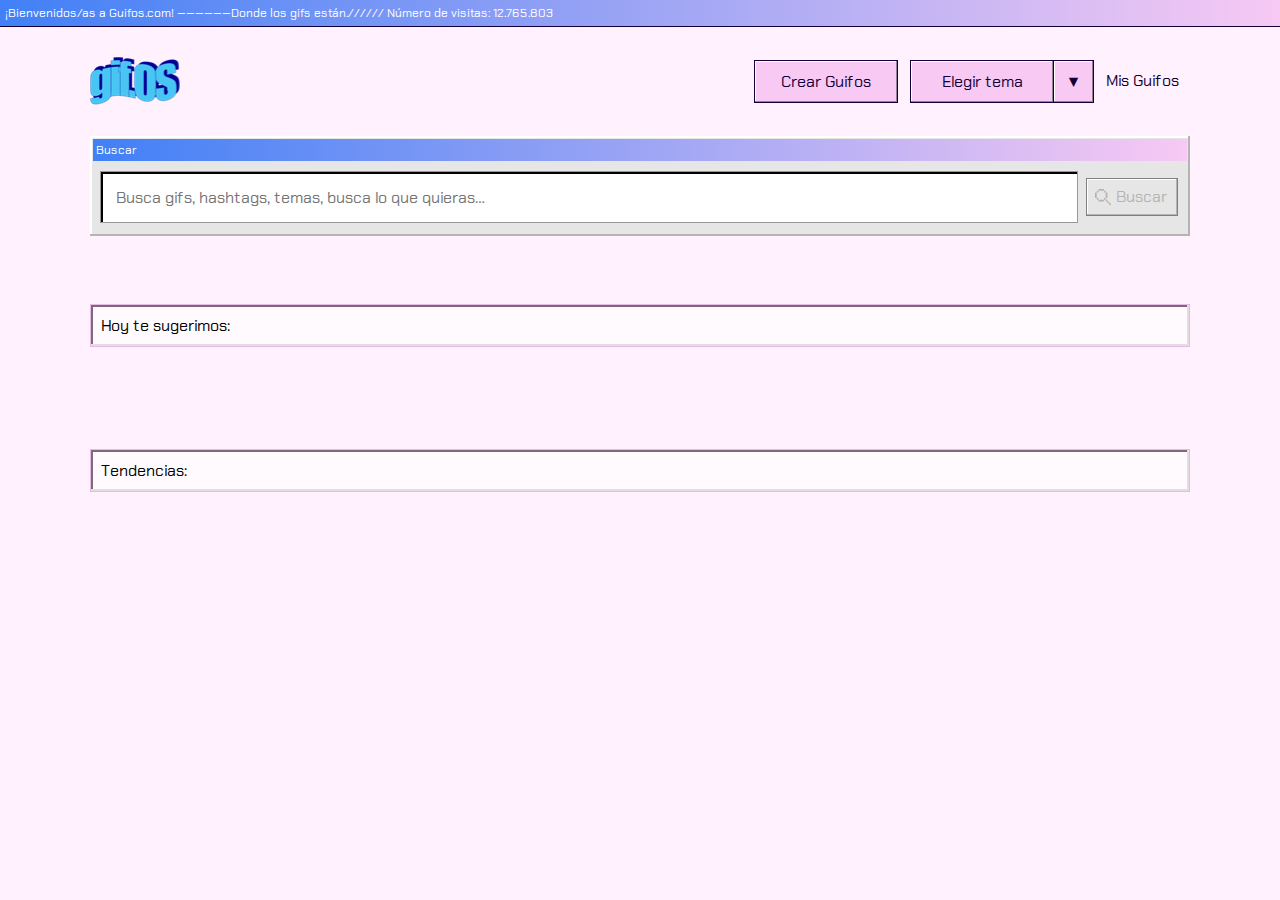
==== index.html @ 35133252 "home terminado" ====
<!DOCTYPE html>
<html lang="es">

<head>
    <meta charset="UTF-8">
    <meta name="viewport" content="width=device-width, initial-scale=1.0">
    <title>Proyecto GIFos</title>
    <link rel="stylesheet" href="css/theme-light.css" id="estilos">
    <link href="https://fonts.googleapis.com/css?family=Chakra+Petch&display=swap" rel="stylesheet">
</head>

<body>

    <div class="borde-general borde-ventana">
        <label>¡Bienvenidos/as a Guifos.com! ——————Donde los gifs están.////// Número de visitas:
            12.765.803</label>
    </div>
    <header>
        <img src="img/gifOF_logo.png" alt="logo gifos" id="logo">
        <nav>
            <button class="btn">Crear Guifos</button>
            <div>
                <button class="btn" id="btn-elegir-tema">Elegir tema</button>
                <button class="btn flecha" id="btn-elegir-tema2">▼</button>
                <div class="opciones caja" id="opciones-tema">
                    <button class="btn-caja" id="op-light"><span>S</span>ailor Day</button>
                    <button class="btn-caja" id="op-dark"><span>S</span>ailor Night</button>
                </div>
            </div>
            <a href="/"><span>M</span>is Guifos</a>
        </nav>
    </header>
    <section class="buscar" id="buscar-container">
        <div class="borde-ventana"><label>Buscar</label></div>
        <div class="busqueda">
            <input type="text" id="texto-buscar" placeholder="Busca gifs, hashtags, temas, busca lo que quieras…">
            <button class="button-input" id="btn-buscar"><img src="img/lupa_inactive.svg"
                    alt="icon-buscar">Buscar</button>
        </div>
        <div class="caja-sugeridos" id="caja-sugeridos"></div>
    </section>
    <section class="contenido">
        <div class="titulo">
            Hoy te sugerimos:
        </div>
        <div class="container-sugerencia-giph" id="container-sugerencia-giph"></div>
    </section>
    <section class="tendencias">
        <div class="titulo">
            Tendencias:
        </div>
        <div class="container-tendencias-giph" id="container-tendencias-giph"></div>
    </section>

    <script src="js/script-dom.js"></script>
</body>

</html>
---- css/theme-light.css ----
* {
  margin: 0;
  padding: 0;
  border: 0;
  -webkit-box-sizing: border-box;
          box-sizing: border-box;
  font-family: "Chakra Petch";
}

body {
  display: -ms-grid;
  display: grid;
  -ms-grid-columns: 7% (1fr)[4] 7%;
      grid-template-columns: 7% repeat(4, 1fr) 7%;
  -ms-grid-rows: auto 110px 100px 110px auto auto 100px;
      grid-template-rows: auto 110px 100px 110px auto auto 100px;
  background-color: #fff1fd;
}

.borde-general {
  -ms-grid-row: 1;
  -ms-grid-row-span: 1;
  -ms-grid-column: 1;
  -ms-grid-column-span: 6;
  grid-area: 1 / 1 / 2 / 7;
  display: -webkit-box;
  display: -ms-flexbox;
  display: flex;
  -webkit-box-align: center;
      -ms-flex-align: center;
          align-items: center;
  padding: 5px;
  -webkit-box-shadow: 0 1px 0 0 #110038;
          box-shadow: 0 1px 0 0 #110038;
}

.borde-ventana {
  background: -webkit-gradient(linear, right top, left top, from(#f7c9f3), to(#4180f6));
  background: linear-gradient(to left, #f7c9f3, #4180f6);
}

.borde-ventana label {
  font-size: 12px;
  color: #fff;
}

header {
  -ms-grid-row: 2;
  -ms-grid-row-span: 1;
  -ms-grid-column: 2;
  -ms-grid-column-span: 4;
  grid-area: 2 / 2 / 3 / 6;
  display: -webkit-box;
  display: -ms-flexbox;
  display: flex;
  -webkit-box-align: center;
      -ms-flex-align: center;
          align-items: center;
  -webkit-box-pack: justify;
      -ms-flex-pack: justify;
          justify-content: space-between;
}

header nav {
  display: -webkit-box;
  display: -ms-flexbox;
  display: flex;
  -webkit-box-align: center;
      -ms-flex-align: center;
          align-items: center;
  padding-right: 1px;
}

header nav a {
  margin-left: 6px;
  color: #110038;
  letter-spacing: 0;
  line-height: 18px;
  text-decoration: none;
  padding: 10px 10px 10px 0;
}

header nav a:hover {
  border: 1px dotted #110038;
}

header nav a:hover span {
  border-bottom: 1px solid #110038;
}

header nav a:active {
  color: #1100389f;
}

header nav div {
  display: -webkit-box;
  display: -ms-flexbox;
  display: flex;
  position: relative;
}

.btn {
  color: #110038;
  font-size: 16px;
  border: 1px solid #110038;
  background-color: #f7c9f3;
  margin: 0 6px;
  padding: 10px 20px;
  -webkit-box-shadow: inset -1px -1px 0 0 #997d97, inset 1px 1px 0 0 #ffffff;
          box-shadow: inset -1px -1px 0 0 #997d97, inset 1px 1px 0 0 #ffffff;
  width: 144px;
  cursor: pointer;
}

.btn:hover {
  background-color: #e6bbe2;
  border: groove 5px dotted #110038;
}

div .btn:nth-child(1) {
  margin-right: 0;
}

.flecha {
  width: 40px;
  height: 43px;
  padding: 0;
  margin-left: 0;
  border-left: 0;
}

.caja {
  background: #e6e6e6;
  -webkit-box-shadow: inset -2px -2px 0 0 #b4b4b4, inset 2px 2px 0 0 #ffffff;
          box-shadow: inset -2px -2px 0 0 #b4b4b4, inset 2px 2px 0 0 #ffffff;
  padding: 5px;
  display: none;
  -webkit-box-orient: vertical;
  -webkit-box-direction: normal;
      -ms-flex-direction: column;
          flex-direction: column;
  position: absolute;
  top: 43px;
  left: 5px;
  width: 185px;
  z-index: 3;
}

.btn-caja {
  border: 1px solid #cca6c9;
  -webkit-box-shadow: inset -1px -1px 0 0 #e6dce4, inset 1px 1px 0 0 #ffffff;
          box-shadow: inset -1px -1px 0 0 #e6dce4, inset 1px 1px 0 0 #ffffff;
  margin: 3px;
  background-color: #fff4fd;
  height: 36px;
  text-align: left;
  padding-left: 10px;
  font-size: 16px;
  color: #110038;
  letter-spacing: 0;
  line-height: 22px;
  cursor: pointer;
}

.btn-caja:hover {
  background-color: #f0f0f0;
}

.btn-caja:hover span {
  border-bottom: 1px solid #110038;
}

section.buscar {
  -ms-grid-row: 3;
  -ms-grid-row-span: 1;
  -ms-grid-column: 2;
  -ms-grid-column-span: 4;
  grid-area: 3 / 2 / 4 / 6;
  background: #e6e6e6;
  -webkit-box-shadow: inset -2px -2px 0 0 #b4b4b4, inset 2px 2px 0 0 #ffffff;
          box-shadow: inset -2px -2px 0 0 #b4b4b4, inset 2px 2px 0 0 #ffffff;
  padding: 3px;
  display: -webkit-box;
  display: -ms-flexbox;
  display: flex;
  -webkit-box-orient: vertical;
  -webkit-box-direction: normal;
      -ms-flex-direction: column;
          flex-direction: column;
  position: relative;
}

section.buscar label {
  display: -webkit-box;
  display: -ms-flexbox;
  display: flex;
  -webkit-box-align: center;
      -ms-flex-align: center;
          align-items: center;
  padding: 3px;
}

section.buscar div.borde-ventana {
  height: 24px;
}

section.buscar div.busqueda {
  height: 100%;
  display: -webkit-box;
  display: -ms-flexbox;
  display: flex;
  -webkit-box-align: center;
      -ms-flex-align: center;
          align-items: center;
  padding: 4px;
}

section.buscar div.busqueda input {
  font-size: 16px;
  width: 90%;
  margin: 3px;
  height: 80%;
  border: 1px solid #979797;
  -webkit-box-shadow: inset 2px 2px 0 0;
          box-shadow: inset 2px 2px 0 0;
  padding: 15px;
}

section.buscar div.busqueda button {
  display: -webkit-box;
  display: -ms-flexbox;
  display: flex;
  -webkit-box-align: center;
      -ms-flex-align: center;
          align-items: center;
  width: auto;
  height: 60%;
  margin-left: 5px;
  font-size: 16px;
  color: #b4b4b4;
  line-height: 18px;
  background: #e6e6e6;
  border: 1px solid #808080;
  -webkit-box-shadow: inset -1px -1px 0 0 #b4b4b4, inset 1px 1px 0 0 #ffffff;
          box-shadow: inset -1px -1px 0 0 #b4b4b4, inset 1px 1px 0 0 #ffffff;
  padding: 5px 10px 5px 3px;
  cursor: pointer;
}

section.buscar div.busqueda button img {
  margin: 5px;
}

.caja-sugeridos {
  position: absolute;
  top: 100px;
  background: #e6e6e6;
  -webkit-box-shadow: inset -2px -2px 0 0 #b4b4b4, inset 2px 2px 0 0 #ffffff;
          box-shadow: inset -2px -2px 0 0 #b4b4b4, inset 2px 2px 0 0 #ffffff;
  width: 100%;
  left: -0.5px;
  display: none;
  -webkit-box-orient: vertical;
  -webkit-box-direction: normal;
      -ms-flex-direction: column;
          flex-direction: column;
  height: auto;
  -webkit-box-pack: left;
      -ms-flex-pack: left;
          justify-content: left;
  padding: 10px 5px;
  z-index: 100;
}

.caja-sugeridos button.btn-sugeridos {
  width: 89.5%;
  margin: 5px;
  background: #f0f0f0;
  border: 1px solid #808080;
  -webkit-box-shadow: inset -1px -1px 0 0 #b4b4b4, inset 1px 1px 0 0 #ffffff;
          box-shadow: inset -1px -1px 0 0 #b4b4b4, inset 1px 1px 0 0 #ffffff;
  font-size: 16px;
  color: #110038;
  letter-spacing: 0;
  line-height: 22px;
  text-align: left;
  padding: 5px 10px;
  cursor: pointer;
}

.caja-sugeridos button.btn-sugeridos:hover {
  background-color: #dbdbdb;
}

section.contenido {
  -ms-grid-row: 5;
  -ms-grid-row-span: 1;
  -ms-grid-column: 2;
  -ms-grid-column-span: 4;
  grid-area: 5 / 2 / 6 / 6;
}

section.contenido .titulo {
  position: relative;
  background: #fffafe;
  border: 1px solid #e6bbe2;
  -webkit-box-shadow: inset -2px -2px 0 0 #e6dce4, inset 2px 2px 0 0 #80687d;
          box-shadow: inset -2px -2px 0 0 #e6dce4, inset 2px 2px 0 0 #80687d;
  padding: 10px;
  top: -42px;
}

.container-sugerencia-giph {
  -ms-grid-row: 6;
  -ms-grid-row-span: 1;
  -ms-grid-column: 2;
  -ms-grid-column-span: 4;
  grid-area: 6 / 2 / 7 / 6;
  display: -webkit-box;
  display: -ms-flexbox;
  display: flex;
  -webkit-box-pack: justify;
      -ms-flex-pack: justify;
          justify-content: space-between;
}

.container-sugerencia-giph .caja-tendencia {
  display: -webkit-box;
  display: -ms-flexbox;
  display: flex;
  -webkit-box-orient: vertical;
  -webkit-box-direction: normal;
      -ms-flex-direction: column;
          flex-direction: column;
  width: 275px;
  height: 300px;
  background: #e6e6e6;
  -webkit-box-shadow: inset -2px -2px 0 0 #b4b4b4, inset 2px 2px 0 0 #ffffff;
          box-shadow: inset -2px -2px 0 0 #b4b4b4, inset 2px 2px 0 0 #ffffff;
  position: relative;
}

.container-sugerencia-giph .caja-tendencia div {
  width: 97.5%;
  margin: 2px auto auto auto;
  font-size: 14px;
  color: #ffffff;
  letter-spacing: 0;
  display: -webkit-box;
  display: -ms-flexbox;
  display: flex;
  -webkit-box-pack: justify;
      -ms-flex-pack: justify;
          justify-content: space-between;
  height: 25px;
  padding: 5px;
}

.container-sugerencia-giph .caja-tendencia div img {
  cursor: pointer;
}

.container-sugerencia-giph .caja-tendencia img.giph {
  width: 97.5%;
  margin: 1px auto auto auto;
  height: 89%;
  margin-bottom: 4px;
}

.container-sugerencia-giph .caja-tendencia button {
  position: absolute;
  width: 81px;
  height: 34px;
  left: 20px;
  bottom: 20px;
  background: #4180f6;
  color: #fff;
  border: 1px solid #4c2f99;
  -webkit-box-shadow: inset -1px -1px 0 0 #284f99, inset 1px 1px 0 0 #ffffff;
          box-shadow: inset -1px -1px 0 0 #284f99, inset 1px 1px 0 0 #ffffff;
  cursor: pointer;
}

.container-sugerencia-giph .caja-tendencia button:hover {
  background: #3a72db;
}

section.tendencias div.titulo {
  margin-top: 60px;
  background: #fffafe;
  border: 1px solid #e6bbe2;
  -webkit-box-shadow: inset -2px -2px 0 0 #e6dce4, inset 2px 2px 0 0 #80687d;
          box-shadow: inset -2px -2px 0 0 #e6dce4, inset 2px 2px 0 0 #80687d;
  padding: 10px;
}

section.tendencias {
  -ms-grid-row: 6;
  -ms-grid-row-span: 1;
  -ms-grid-column: 2;
  -ms-grid-column-span: 4;
  grid-area: 6 / 2 / 7 / 6;
}

div.container-tendencias-giph {
  margin-top: 20px;
  display: -webkit-box;
  display: -ms-flexbox;
  display: flex;
  -ms-flex-wrap: wrap;
      flex-wrap: wrap;
  -webkit-box-pack: justify;
      -ms-flex-pack: justify;
          justify-content: space-between;
}

div.container-tendencias-giph div.caja-tendencia {
  background: #e6e6e6;
  -webkit-box-shadow: inset -2px -2px 0 0 #b4b4b4, inset 2px 2px 0 0 #ffffff;
          box-shadow: inset -2px -2px 0 0 #b4b4b4, inset 2px 2px 0 0 #ffffff;
  width: auto;
  height: 300px;
  display: -webkit-box;
  display: -ms-flexbox;
  display: flex;
  -webkit-box-pack: center;
      -ms-flex-pack: center;
          justify-content: center;
  -webkit-box-align: center;
      -ms-flex-align: center;
          align-items: center;
  position: relative;
  cursor: pointer;
  margin-bottom: 20px;
}

div.container-tendencias-giph div.caja-tendencia div {
  position: absolute;
  bottom: 4px;
  left: 4px;
  display: none;
  height: 25px;
  padding: 5px;
  width: 97%;
}

div.container-tendencias-giph div.caja-tendencia:hover > img {
  -webkit-transform: scale(0.985);
          transform: scale(0.985);
}

div.container-tendencias-giph div.caja-tendencia:hover > div {
  display: -webkit-box;
  display: -ms-flexbox;
  display: flex;
}

div.container-tendencias-giph img {
  width: 275px;
  height: 300px;
  max-width: 550px;
}
/*# sourceMappingURL=theme-light.css.map */
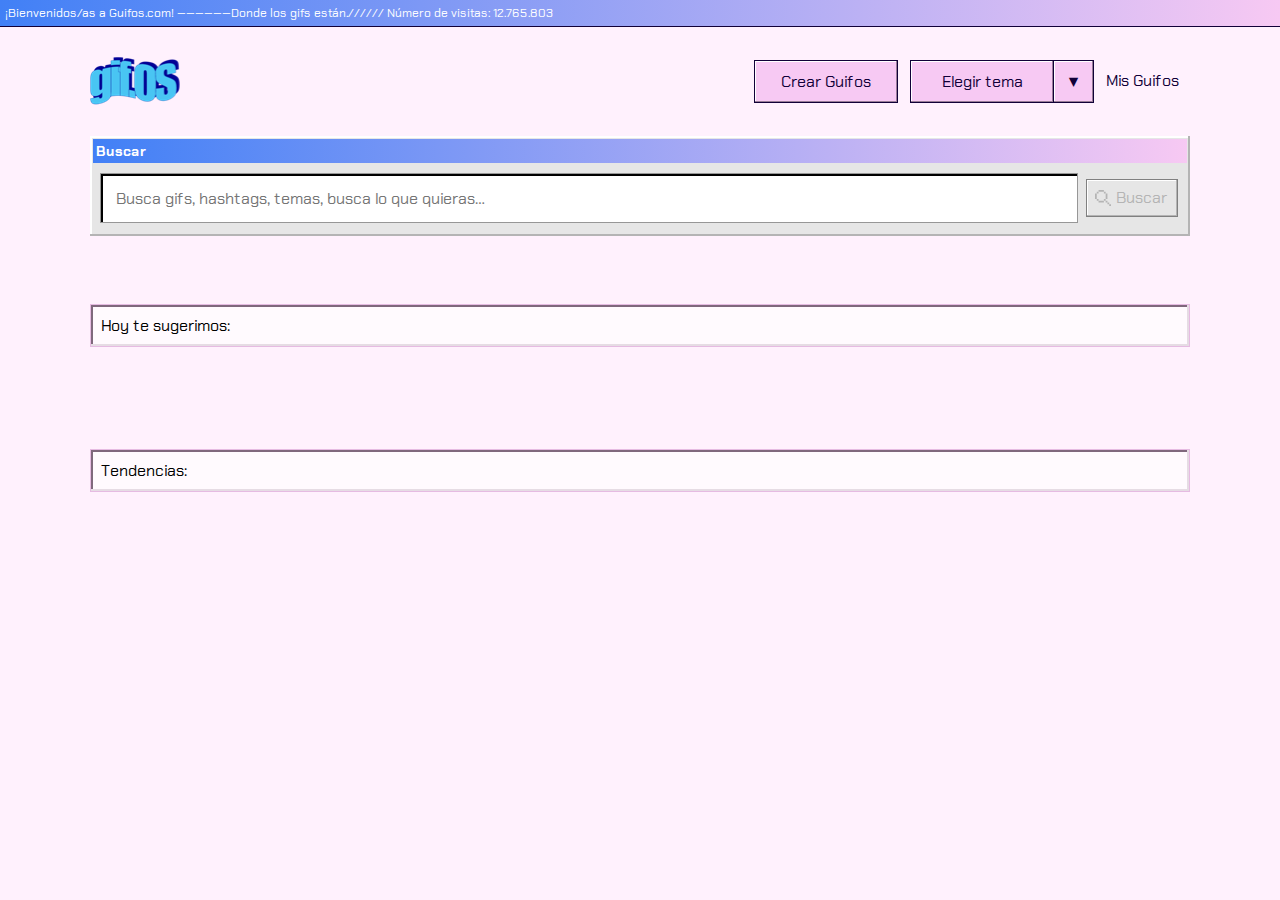
==== commit 9777c3e2: "Busqueda terminada" ====
--- a/index.html
+++ b/index.html
@@ -12,7 +12,7 @@
 <body>
 
     <div class="borde-general borde-ventana">
-        <label>¡Bienvenidos/as a Guifos.com! ——————Donde los gifs están.////// Número de visitas:
+        <label id="borde-general">¡Bienvenidos/as a Guifos.com! ——————Donde los gifs están.////// Número de visitas:
             12.765.803</label>
     </div>
     <header>
@@ -39,19 +39,24 @@
         </div>
         <div class="caja-sugeridos" id="caja-sugeridos"></div>
     </section>
-    <section class="contenido">
+    <section class="contenido" id="contenido">
         <div class="titulo">
             Hoy te sugerimos:
         </div>
         <div class="container-sugerencia-giph" id="container-sugerencia-giph"></div>
     </section>
-    <section class="tendencias">
+    <section class="tendencias" id="tendencias">
         <div class="titulo">
             Tendencias:
         </div>
         <div class="container-tendencias-giph" id="container-tendencias-giph"></div>
     </section>
-
+    <section class="busqueda" id="busqueda">
+        <div class="titulo" id="titulo-resultado">
+            
+        </div>
+        <div class="container-busqueda-giph" id="container-busqueda-giph"></div>
+    </section>
     <script src="js/script-dom.js"></script>
 </body>
 
--- a/css/theme-light.css
+++ b/css/theme-light.css
@@ -40,8 +40,14 @@
 }
 
 .borde-ventana label {
+  font-size: 14px;
+  color: #fff;
+  font-weight: bold;
+}
+
+#borde-general {
   font-size: 12px;
-  color: #fff;
+  font-weight: normal;
 }
 
 header {
@@ -460,4 +466,80 @@
   height: 300px;
   max-width: 550px;
 }
+
+section.busqueda {
+  display: none;
+  -ms-grid-row: 6;
+  -ms-grid-row-span: 1;
+  -ms-grid-column: 2;
+  -ms-grid-column-span: 4;
+  grid-area: 6 / 2 / 7 / 6;
+}
+
+section.busqueda div.titulo {
+  background: #fffafe;
+  border: 1px solid #e6bbe2;
+  -webkit-box-shadow: inset -2px -2px 0 0 #e6dce4, inset 2px 2px 0 0 #80687d;
+          box-shadow: inset -2px -2px 0 0 #e6dce4, inset 2px 2px 0 0 #80687d;
+  padding: 10px;
+}
+
+div.container-busqueda-giph {
+  margin-top: 20px;
+  display: -webkit-box;
+  display: -ms-flexbox;
+  display: flex;
+  -ms-flex-wrap: wrap;
+      flex-wrap: wrap;
+  -webkit-box-pack: justify;
+      -ms-flex-pack: justify;
+          justify-content: space-between;
+}
+
+div.container-busqueda-giph div.caja-busqueda {
+  background: #e6e6e6;
+  -webkit-box-shadow: inset -2px -2px 0 0 #b4b4b4, inset 2px 2px 0 0 #ffffff;
+          box-shadow: inset -2px -2px 0 0 #b4b4b4, inset 2px 2px 0 0 #ffffff;
+  width: auto;
+  height: 300px;
+  display: -webkit-box;
+  display: -ms-flexbox;
+  display: flex;
+  -webkit-box-pack: center;
+      -ms-flex-pack: center;
+          justify-content: center;
+  -webkit-box-align: center;
+      -ms-flex-align: center;
+          align-items: center;
+  position: relative;
+  cursor: pointer;
+  margin-bottom: 20px;
+}
+
+div.container-busqueda-giph div.caja-busqueda div {
+  position: absolute;
+  bottom: 4px;
+  left: 4px;
+  display: none;
+  height: 25px;
+  padding: 5px;
+  width: 97%;
+}
+
+div.container-busqueda-giph div.caja-busqueda:hover > img {
+  -webkit-transform: scale(0.985);
+          transform: scale(0.985);
+}
+
+div.container-busqueda-giph div.caja-busqueda:hover > div {
+  display: -webkit-box;
+  display: -ms-flexbox;
+  display: flex;
+}
+
+div.container-busqueda-giph img {
+  width: 275px;
+  height: 300px;
+  max-width: 550px;
+}
 /*# sourceMappingURL=theme-light.css.map */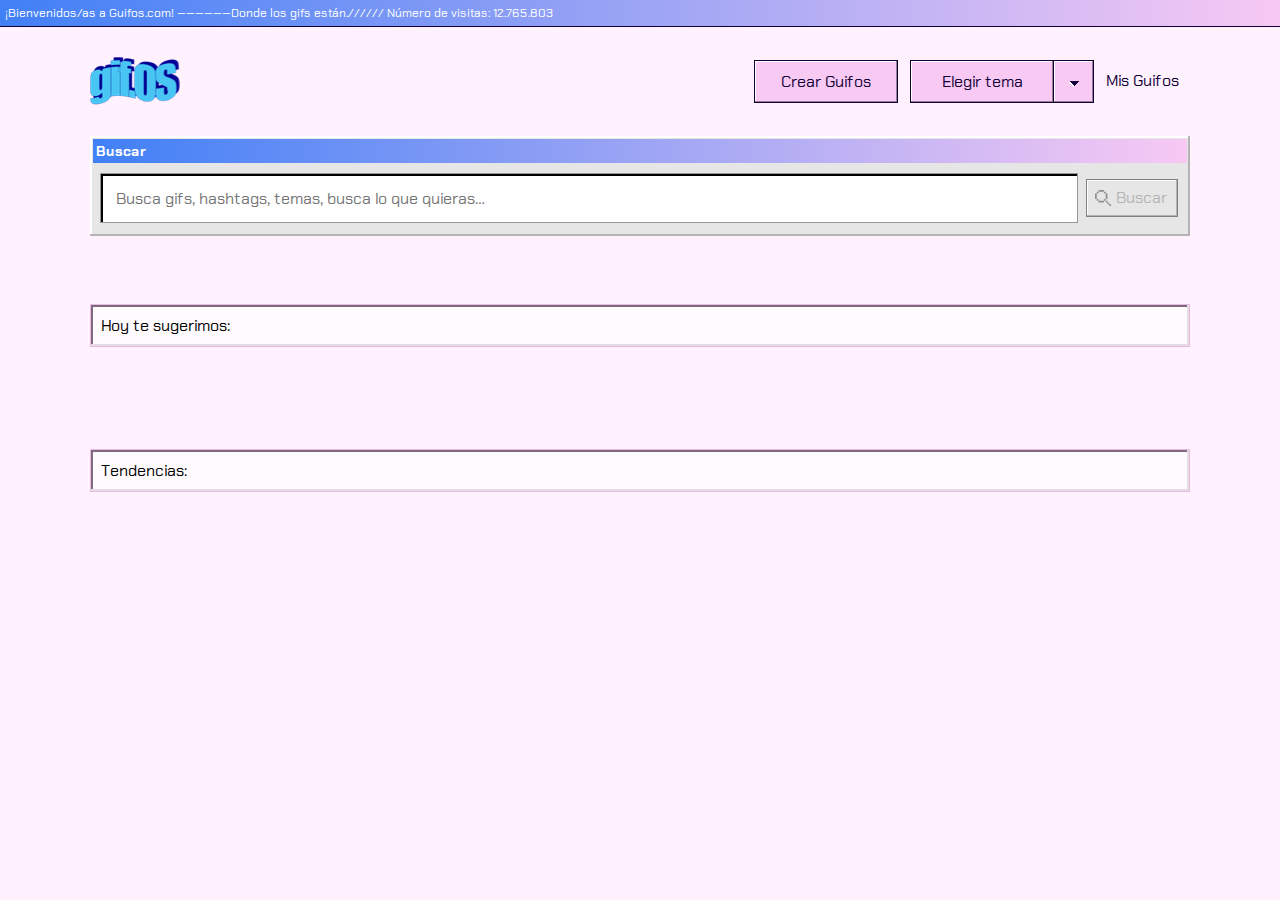
==== commit 4ee955ac: "Creacion de pagina mis gifos" ====
--- a/index.html
+++ b/index.html
@@ -5,7 +5,7 @@
     <meta charset="UTF-8">
     <meta name="viewport" content="width=device-width, initial-scale=1.0">
     <title>Proyecto GIFos</title>
-    <link rel="stylesheet" href="css/theme-light.css" id="estilos">
+    <link rel="stylesheet" href="css/theme-light.css" id="estilos" name="theme-light">
     <link href="https://fonts.googleapis.com/css?family=Chakra+Petch&display=swap" rel="stylesheet">
 </head>
 
@@ -18,24 +18,24 @@
     <header>
         <img src="img/gifOF_logo.png" alt="logo gifos" id="logo">
         <nav>
-            <button class="btn">Crear Guifos</button>
+            <button class="btn" id="btn-crear-guifos">Crear Guifos</button>
             <div>
                 <button class="btn" id="btn-elegir-tema">Elegir tema</button>
-                <button class="btn flecha" id="btn-elegir-tema2">▼</button>
+                <button class="btn flecha" id="btn-elegir-tema2"><img src="img/dropdown.svg" alt="drop down button"></button>
                 <div class="opciones caja" id="opciones-tema">
                     <button class="btn-caja" id="op-light"><span>S</span>ailor Day</button>
                     <button class="btn-caja" id="op-dark"><span>S</span>ailor Night</button>
                 </div>
             </div>
-            <a href="/"><span>M</span>is Guifos</a>
+            <a href="/misgifos.html"><span>M</span>is Guifos</a>
         </nav>
     </header>
     <section class="buscar" id="buscar-container">
         <div class="borde-ventana"><label>Buscar</label></div>
         <div class="busqueda">
             <input type="text" id="texto-buscar" placeholder="Busca gifs, hashtags, temas, busca lo que quieras…">
-            <button class="button-input" id="btn-buscar"><img src="img/lupa_inactive.svg"
-                    alt="icon-buscar">Buscar</button>
+            <button class="button-input" id="btn-buscar"><img src="img/Combined Shape.svg"
+                    alt="icon-buscar" id="icon-lupa">Buscar</button>
         </div>
         <div class="caja-sugeridos" id="caja-sugeridos"></div>
     </section>
@@ -52,9 +52,8 @@
         <div class="container-tendencias-giph" id="container-tendencias-giph"></div>
     </section>
     <section class="busqueda" id="busqueda">
-        <div class="titulo" id="titulo-resultado">
-            
-        </div>
+        <div class="caja-sugerencias" id="caja-sugerencias"></div>
+        <div class="titulo" id="titulo-resultado"></div>
         <div class="container-busqueda-giph" id="container-busqueda-giph"></div>
     </section>
     <script src="js/script-dom.js"></script>
--- a/css/theme-light.css
+++ b/css/theme-light.css
@@ -103,6 +103,10 @@
   display: -ms-flexbox;
   display: flex;
   position: relative;
+}
+
+header img {
+  cursor: pointer;
 }
 
 .btn {
@@ -464,7 +468,6 @@
 div.container-tendencias-giph img {
   width: 275px;
   height: 300px;
-  max-width: 550px;
 }
 
 section.busqueda {
@@ -482,6 +485,8 @@
   -webkit-box-shadow: inset -2px -2px 0 0 #e6dce4, inset 2px 2px 0 0 #80687d;
           box-shadow: inset -2px -2px 0 0 #e6dce4, inset 2px 2px 0 0 #80687d;
   padding: 10px;
+  position: relative;
+  margin-top: 50px;
 }
 
 div.container-busqueda-giph {
@@ -501,7 +506,7 @@
   -webkit-box-shadow: inset -2px -2px 0 0 #b4b4b4, inset 2px 2px 0 0 #ffffff;
           box-shadow: inset -2px -2px 0 0 #b4b4b4, inset 2px 2px 0 0 #ffffff;
   width: auto;
-  height: 300px;
+  height: auto;
   display: -webkit-box;
   display: -ms-flexbox;
   display: flex;
@@ -523,7 +528,7 @@
   display: none;
   height: 25px;
   padding: 5px;
-  width: 97%;
+  width: 97.5%;
 }
 
 div.container-busqueda-giph div.caja-busqueda:hover > img {
@@ -540,6 +545,190 @@
 div.container-busqueda-giph img {
   width: 275px;
   height: 300px;
-  max-width: 550px;
+}
+
+div.caja-sugerencias {
+  position: absolute;
+  top: 250px;
+  width: 86%;
+  height: 39px;
+  overflow: hidden;
+}
+
+div.caja-sugerencias button {
+  background: #4180f6;
+  border: 1px solid #4c2f99;
+  -webkit-box-shadow: inset -1px -1px 0 0 #284f99, inset 1px 1px 0 0 #ffffff;
+          box-shadow: inset -1px -1px 0 0 #284f99, inset 1px 1px 0 0 #ffffff;
+  padding: 10px;
+  color: #fff;
+  cursor: pointer;
+  margin-right: 20px;
+}
+
+div.caja-sugerencias button:hover {
+  background: #3a72db;
+}
+
+section.misgifos {
+  -ms-grid-row: 3;
+  -ms-grid-row-span: 1;
+  -ms-grid-column: 2;
+  -ms-grid-column-span: 4;
+  grid-area: 3 / 2 / 4 / 6;
+}
+
+section.misgifos div.titulo {
+  background: #fffafe;
+  border: 1px solid #e6bbe2;
+  -webkit-box-shadow: inset -2px -2px 0 0 #e6dce4, inset 2px 2px 0 0 #80687d;
+          box-shadow: inset -2px -2px 0 0 #e6dce4, inset 2px 2px 0 0 #80687d;
+  padding: 10px;
+  position: relative;
+}
+
+div.container-misgifos-giph {
+  margin-top: 20px;
+  display: -webkit-box;
+  display: -ms-flexbox;
+  display: flex;
+  -ms-flex-wrap: wrap;
+      flex-wrap: wrap;
+  -webkit-box-pack: justify;
+      -ms-flex-pack: justify;
+          justify-content: space-between;
+}
+
+div.container-misgifos-giph div.caja-misgifos {
+  background: #e6e6e6;
+  -webkit-box-shadow: inset -2px -2px 0 0 #b4b4b4, inset 2px 2px 0 0 #ffffff;
+          box-shadow: inset -2px -2px 0 0 #b4b4b4, inset 2px 2px 0 0 #ffffff;
+  width: auto;
+  height: auto;
+  display: -webkit-box;
+  display: -ms-flexbox;
+  display: flex;
+  -webkit-box-pack: center;
+      -ms-flex-pack: center;
+          justify-content: center;
+  -webkit-box-align: center;
+      -ms-flex-align: center;
+          align-items: center;
+  position: relative;
+  cursor: pointer;
+  margin-bottom: 20px;
+}
+
+div.container-misgifos-giph div.caja-misgifos div {
+  position: absolute;
+  bottom: 4px;
+  left: 4px;
+  display: none;
+  height: 25px;
+  padding: 5px;
+  width: 97.5%;
+}
+
+div.container-misgifos-giph div.caja-misgifos:hover > img {
+  -webkit-transform: scale(0.985);
+          transform: scale(0.985);
+}
+
+div.container-misgifos-giph div.caja-misgifos:hover > div {
+  display: -webkit-box;
+  display: -ms-flexbox;
+  display: flex;
+}
+
+div.container-misgifos-giph img {
+  width: 275px;
+  height: 300px;
+}
+
+section.ventana-crear {
+  -ms-grid-row: 3;
+  -ms-grid-row-span: 1;
+  -ms-grid-column: 2;
+  -ms-grid-column-span: 4;
+  grid-area: 3 / 2 / 4 / 6;
+}
+
+div.container-crear-giph {
+  margin: 50px auto 0 auto;
+  height: auto;
+  width: 60%;
+  background: #e6e6e6;
+  -webkit-box-shadow: inset -2px -2px 0 0 #b4b4b4, inset 2px 2px 0 0 #ffffff;
+          box-shadow: inset -2px -2px 0 0 #b4b4b4, inset 2px 2px 0 0 #ffffff;
+  display: -webkit-box;
+  display: -ms-flexbox;
+  display: flex;
+  -webkit-box-align: center;
+      -ms-flex-align: center;
+          align-items: center;
+  -webkit-box-orient: vertical;
+  -webkit-box-direction: normal;
+      -ms-flex-direction: column;
+          flex-direction: column;
+}
+
+div.container-crear-giph div.borde-ventana {
+  margin-top: 2px;
+  width: 99%;
+  height: 24px;
+  padding: 5px;
+  display: -webkit-inline-box;
+  display: -ms-inline-flexbox;
+  display: inline-flex;
+  -webkit-box-align: center;
+      -ms-flex-align: center;
+          align-items: center;
+}
+
+div.iniciar-crear {
+  display: -webkit-box;
+  display: -ms-flexbox;
+  display: flex;
+  -webkit-box-orient: vertical;
+  -webkit-box-direction: normal;
+      -ms-flex-direction: column;
+          flex-direction: column;
+  width: 99%;
+}
+
+div.iniciar-crear div.titulo-crear {
+  display: -webkit-box;
+  display: -ms-flexbox;
+  display: flex;
+  margin-top: 30px;
+}
+
+div.iniciar-crear div.titulo-crear img {
+  margin: 0 15px 0 20px;
+}
+
+div.iniciar-crear div.titulo-crear label {
+  font-weight: bold;
+  color: #110038;
+}
+
+div.iniciar-crear div.contenido-crear {
+  display: -webkit-box;
+  display: -ms-flexbox;
+  display: flex;
+  -webkit-box-orient: vertical;
+  -webkit-box-direction: normal;
+      -ms-flex-direction: column;
+          flex-direction: column;
+  margin: 0 65px;
+  font-size: 14px;
+  color: #110038;
+  letter-spacing: 0;
+  line-height: 20px;
+}
+
+div.iniciar-crear div.contenido-crear span {
+  font-weight: bold;
+  font-style: italic;
 }
 /*# sourceMappingURL=theme-light.css.map */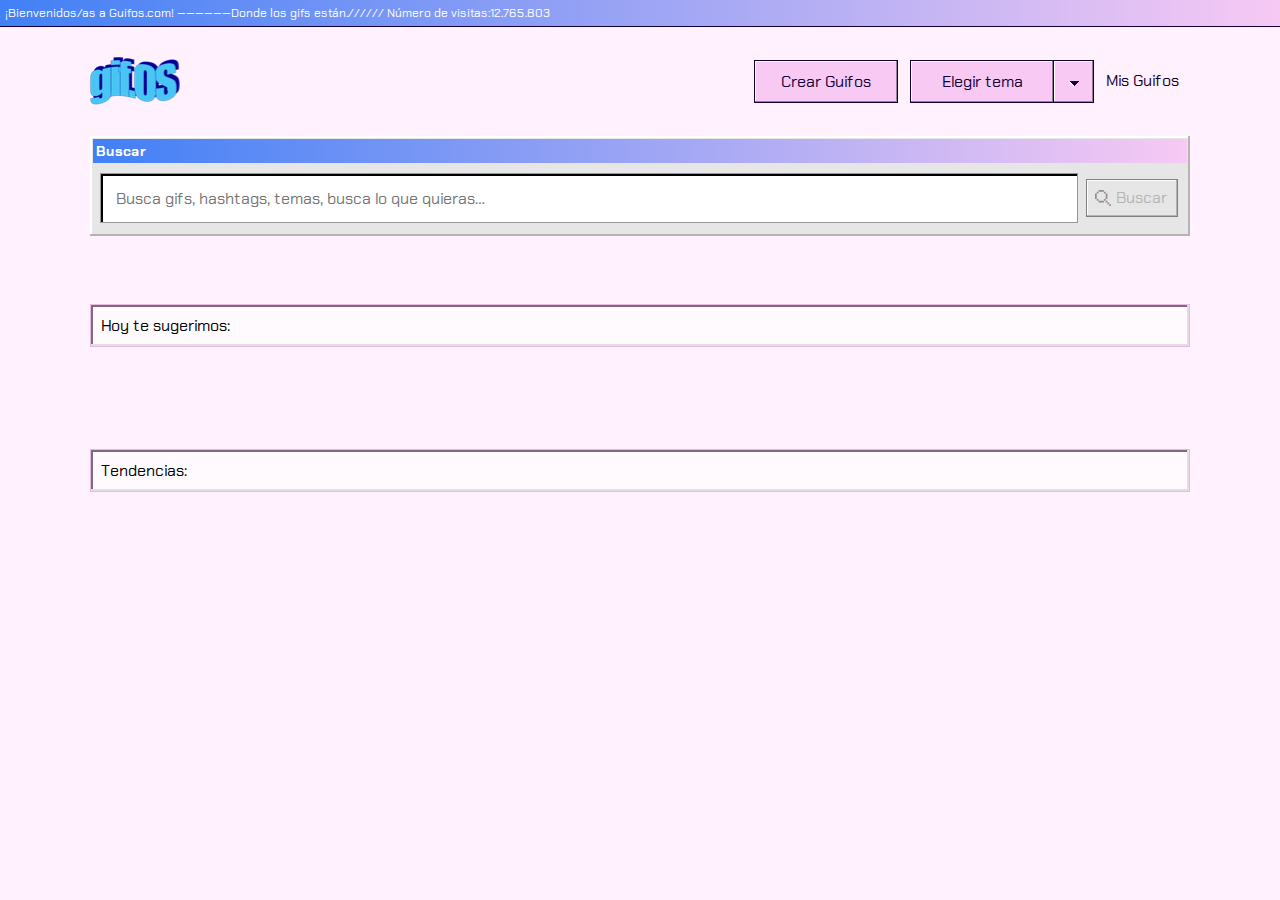
==== commit dd07eec4: "subir gif terminado" ====
--- a/index.html
+++ b/index.html
@@ -1,19 +1,16 @@
 <!DOCTYPE html>
 <html lang="es">
-
 <head>
     <meta charset="UTF-8">
     <meta name="viewport" content="width=device-width, initial-scale=1.0">
     <title>Proyecto GIFos</title>
     <link rel="stylesheet" href="css/theme-light.css" id="estilos" name="theme-light">
     <link href="https://fonts.googleapis.com/css?family=Chakra+Petch&display=swap" rel="stylesheet">
+    <link rel="icon" type="image/png" href="img/camera.svg">
 </head>
-
 <body>
-
     <div class="borde-general borde-ventana">
-        <label id="borde-general">¡Bienvenidos/as a Guifos.com! ——————Donde los gifs están.////// Número de visitas:
-            12.765.803</label>
+        <label id="borde-general">¡Bienvenidos/as a Guifos.com! ——————Donde los gifs están.////// Número de visitas:12.765.803</label>
     </div>
     <header>
         <img src="img/gifOF_logo.png" alt="logo gifos" id="logo">
@@ -58,5 +55,4 @@
     </section>
     <script src="js/script-dom.js"></script>
 </body>
-
 </html>--- a/css/theme-light.css
+++ b/css/theme-light.css
@@ -95,7 +95,7 @@
 }
 
 header nav a:active {
-  color: #1100389f;
+  color: #110038;
 }
 
 header nav div {
@@ -105,7 +105,25 @@
   position: relative;
 }
 
-header img {
+header div.container-logo {
+  display: -webkit-box;
+  display: -ms-flexbox;
+  display: flex;
+  -webkit-box-align: center;
+      -ms-flex-align: center;
+          align-items: center;
+}
+
+header div.container-logo img.logo {
+  cursor: pointer;
+}
+
+header div.container-logo img.logo:first-child {
+  margin-right: 15px;
+  display: none;
+}
+
+header #logo {
   cursor: pointer;
 }
 
@@ -615,7 +633,6 @@
       -ms-flex-align: center;
           align-items: center;
   position: relative;
-  cursor: pointer;
   margin-bottom: 20px;
 }
 
@@ -651,6 +668,7 @@
   -ms-grid-column: 2;
   -ms-grid-column-span: 4;
   grid-area: 3 / 2 / 4 / 6;
+  display: none;
 }
 
 div.container-crear-giph {
@@ -712,7 +730,7 @@
   color: #110038;
 }
 
-div.iniciar-crear div.contenido-crear {
+div.contenido-crear {
   display: -webkit-box;
   display: -ms-flexbox;
   display: flex;
@@ -724,11 +742,496 @@
   font-size: 14px;
   color: #110038;
   letter-spacing: 0;
-  line-height: 20px;
-}
-
-div.iniciar-crear div.contenido-crear span {
+  line-height: 30px;
+}
+
+div.contenido-crear span {
   font-weight: bold;
   font-style: italic;
 }
+
+div.contenido-crear ol {
+  counter-reset: li;
+  list-style: none;
+}
+
+div.contenido-crear ol > li:before {
+  counter-increment: li;
+  content: counter(li) ") ";
+  font-weight: bold;
+}
+
+div.botones {
+  margin: 30px;
+  display: -webkit-box;
+  display: -ms-flexbox;
+  display: flex;
+  -webkit-box-pack: end;
+      -ms-flex-pack: end;
+          justify-content: flex-end;
+}
+
+div.botones button:first-child {
+  margin-right: 10px;
+}
+
+.btn-2 {
+  background: #fff4fd;
+  border: 1px solid #110038;
+  -webkit-box-shadow: inset -1px -1px 0 0 #997d97, inset 1px 1px 0 0 #ffffff;
+          box-shadow: inset -1px -1px 0 0 #997d97, inset 1px 1px 0 0 #ffffff;
+}
+
+.btn-2:hover {
+  background: #f0e5ee;
+  border: 1px solid #110038;
+  -webkit-box-shadow: inset -1px -1px 0 0 #997d97, inset 1px 1px 0 0 #ffffff;
+          box-shadow: inset -1px -1px 0 0 #997d97, inset 1px 1px 0 0 #ffffff;
+}
+
+div.container-precaptura {
+  margin: 50px auto 0 auto;
+  height: auto;
+  width: 60%;
+  background: #e6e6e6;
+  -webkit-box-shadow: inset -2px -2px 0 0 #b4b4b4, inset 2px 2px 0 0 #ffffff;
+          box-shadow: inset -2px -2px 0 0 #b4b4b4, inset 2px 2px 0 0 #ffffff;
+  display: none;
+  -webkit-box-align: center;
+      -ms-flex-align: center;
+          align-items: center;
+  -webkit-box-orient: vertical;
+  -webkit-box-direction: normal;
+      -ms-flex-direction: column;
+          flex-direction: column;
+}
+
+div.container-precaptura div.borde-ventana {
+  margin-top: 2px;
+  width: 99%;
+  height: 24px;
+  padding: 5px;
+  display: -webkit-inline-box;
+  display: -ms-inline-flexbox;
+  display: inline-flex;
+  -webkit-box-pack: justify;
+      -ms-flex-pack: justify;
+          justify-content: space-between;
+  -webkit-box-align: center;
+      -ms-flex-align: center;
+          align-items: center;
+}
+
+div.container-precaptura div.borde-ventana img {
+  cursor: pointer;
+}
+
+div.container-precaptura video {
+  background: #ffffff;
+  border: 1px solid #979797;
+  -webkit-box-shadow: inset -2px -2px 0 0 #e6e6e6, inset 2px 2px 0 0 #000000;
+          box-shadow: inset -2px -2px 0 0 #e6e6e6, inset 2px 2px 0 0 #000000;
+  width: 98%;
+  margin-top: 1%;
+}
+
+div.container-precaptura #video2 {
+  display: none;
+}
+
+div.container-precaptura .container {
+  width: 100%;
+  height: 70px;
+  display: -webkit-box;
+  display: -ms-flexbox;
+  display: flex;
+  -webkit-box-pack: end;
+      -ms-flex-pack: end;
+          justify-content: flex-end;
+  -webkit-box-align: center;
+      -ms-flex-align: center;
+          align-items: center;
+  padding-right: 1%;
+}
+
+div.container-precaptura div.botones-captura {
+  display: -webkit-box;
+  display: -ms-flexbox;
+  display: flex;
+  -webkit-box-pack: center;
+      -ms-flex-pack: center;
+          justify-content: center;
+}
+
+div.container-precaptura div.botones-captura button:first-child {
+  width: 36px;
+  border-right: 0;
+}
+
+div.container-precaptura div.botones-captura button.btn-capturar {
+  height: 36px;
+  display: -webkit-box;
+  display: -ms-flexbox;
+  display: flex;
+  -webkit-box-align: center;
+      -ms-flex-align: center;
+          align-items: center;
+  -webkit-box-pack: center;
+      -ms-flex-pack: center;
+          justify-content: center;
+  padding: 0;
+  margin: 0;
+}
+
+div.botones-grabacion {
+  display: none;
+  -webkit-box-pack: justify;
+      -ms-flex-pack: justify;
+          justify-content: space-between;
+  width: 100%;
+  padding: 0 1%;
+  height: 70px;
+  -webkit-box-align: center;
+      -ms-flex-align: center;
+          align-items: center;
+}
+
+div.botones-grabacion label {
+  background: #ffffff;
+  border: 1px solid #979797;
+  -webkit-box-shadow: inset -2px -2px 0 0 #e6e6e6, inset 2px 2px 0 0 #000000;
+          box-shadow: inset -2px -2px 0 0 #e6e6e6, inset 2px 2px 0 0 #000000;
+  padding: 5px 15px;
+}
+
+div.botones-grabacion div {
+  display: -webkit-box;
+  display: -ms-flexbox;
+  display: flex;
+}
+
+div.botones-grabacion div button:first-child {
+  width: 36px;
+  border-right: 0;
+}
+
+div.botones-grabacion div button.btn-capturar {
+  height: 36px;
+  display: -webkit-box;
+  display: -ms-flexbox;
+  display: flex;
+  -webkit-box-align: center;
+      -ms-flex-align: center;
+          align-items: center;
+  -webkit-box-pack: center;
+      -ms-flex-pack: center;
+          justify-content: center;
+  padding: 0;
+  margin: 0;
+  background-color: #ff6161;
+  color: #fff;
+}
+
+.botones-vista-previa {
+  display: none;
+  padding: 3% 1%;
+  width: 100%;
+  -webkit-box-pack: justify;
+      -ms-flex-pack: justify;
+          justify-content: space-between;
+}
+
+.botones-vista-previa div.botones-accion button.btn-2 {
+  padding: 10px;
+  width: auto;
+}
+
+.botones-vista-previa div.botones-accion button:last-child {
+  margin-right: 0;
+  width: auto;
+}
+
+.botones-vista-previa div.container-controles {
+  display: -webkit-box;
+  display: -ms-flexbox;
+  display: flex;
+  -webkit-box-align: center;
+      -ms-flex-align: center;
+          align-items: center;
+}
+
+.botones-vista-previa div.container-controles label {
+  background: #ffffff;
+  border: 1px solid #979797;
+  -webkit-box-shadow: inset -2px -2px 0 0 #e6e6e6, inset 2px 2px 0 0 #000000;
+          box-shadow: inset -2px -2px 0 0 #e6e6e6, inset 2px 2px 0 0 #000000;
+  padding: 5px 15px;
+  width: 94px;
+}
+
+.botones-vista-previa div.container-controles button {
+  width: 20px;
+  height: 20px;
+  display: -webkit-box;
+  display: -ms-flexbox;
+  display: flex;
+  -webkit-box-pack: center;
+      -ms-flex-pack: center;
+          justify-content: center;
+  -webkit-box-align: center;
+      -ms-flex-align: center;
+          align-items: center;
+  padding: 0;
+}
+
+div.barra-progreso {
+  height: 24px;
+  width: 220px;
+  background: #b4b4b4;
+  -webkit-box-shadow: inset 2px 2px 0 0 #000000, inset -2px -2px 0 0 #fffcfc;
+          box-shadow: inset 2px 2px 0 0 #000000, inset -2px -2px 0 0 #fffcfc;
+  display: -webkit-box;
+  display: -ms-flexbox;
+  display: flex;
+  -webkit-box-pack: center;
+      -ms-flex-pack: center;
+          justify-content: center;
+  -webkit-box-align: center;
+      -ms-flex-align: center;
+          align-items: center;
+}
+
+div.barra-progreso div.value {
+  display: -webkit-box;
+  display: -ms-flexbox;
+  display: flex;
+  -webkit-box-pack: space-evenly;
+      -ms-flex-pack: space-evenly;
+          justify-content: space-evenly;
+  -webkit-box-align: center;
+      -ms-flex-align: center;
+          align-items: center;
+  width: 98%;
+  height: 83%;
+  background-color: #999999;
+  position: relative;
+}
+
+div.barra-progreso div.value div {
+  width: 12px;
+  height: 20px;
+  border: 1px solid #b4b4b4;
+  z-index: 11;
+}
+
+div.barra-progreso div.value div.progreso {
+  background-color: #f7c9f3;
+  height: 20px;
+  z-index: 10;
+  position: absolute;
+  left: 0;
+}
+
+div.subiendo-gif {
+  width: 100%;
+  padding: 1%;
+  display: none;
+  -webkit-box-orient: vertical;
+  -webkit-box-direction: normal;
+      -ms-flex-direction: column;
+          flex-direction: column;
+  -webkit-box-pack: center;
+      -ms-flex-pack: center;
+          justify-content: center;
+  -webkit-box-align: center;
+      -ms-flex-align: center;
+          align-items: center;
+}
+
+div.subiendo-gif div.ventana-subiendo {
+  background: #ffffff;
+  border: 1px solid #979797;
+  -webkit-box-shadow: inset -2px -2px 0 0 #e6e6e6, inset 2px 2px 0 0 #000000;
+          box-shadow: inset -2px -2px 0 0 #e6e6e6, inset 2px 2px 0 0 #000000;
+  width: 100%;
+  height: 341px;
+  display: -webkit-box;
+  display: -ms-flexbox;
+  display: flex;
+  -webkit-box-orient: vertical;
+  -webkit-box-direction: normal;
+      -ms-flex-direction: column;
+          flex-direction: column;
+  -webkit-box-pack: center;
+      -ms-flex-pack: center;
+          justify-content: center;
+  -webkit-box-align: center;
+      -ms-flex-align: center;
+          align-items: center;
+}
+
+div.subiendo-gif div.ventana-subiendo img {
+  margin: 10px;
+}
+
+div.subiendo-gif div.ventana-subiendo h3 {
+  font-weight: bold;
+  font-size: 16px;
+  color: #110038;
+  letter-spacing: 0;
+  text-align: center;
+  line-height: 22px;
+  margin-bottom: 30px;
+}
+
+div.subiendo-gif div.ventana-subiendo p {
+  margin-top: 5px;
+  font-size: 12px;
+  color: rgba(17, 0, 56, 0.64);
+  letter-spacing: 0;
+  text-align: center;
+  line-height: 14px;
+}
+
+div.subiendo-gif div.ventana-subiendo p span {
+  text-decoration: line-through;
+}
+
+div.subiendo-gif div.ventana-subiendo div.barra-progreso {
+  width: 340px;
+}
+
+div.subiendo-gif div.ventana-subiendo div.barra-progreso div.progreso {
+  -webkit-animation-duration: 3s;
+          animation-duration: 3s;
+  -webkit-animation-name: cargando;
+          animation-name: cargando;
+  -webkit-animation-iteration-count: infinite;
+          animation-iteration-count: infinite;
+  -webkit-animation-direction: alternate;
+          animation-direction: alternate;
+  -webkit-animation-timing-function: linear;
+          animation-timing-function: linear;
+  width: 70px;
+}
+
+div.subiendo-gif div.container-boton-cancelar {
+  display: -webkit-box;
+  display: -ms-flexbox;
+  display: flex;
+  width: 100%;
+  -webkit-box-pack: end;
+      -ms-flex-pack: end;
+          justify-content: flex-end;
+  padding: 2% 0;
+}
+
+div.subiendo-gif div.container-boton-cancelar button {
+  padding: 10px;
+  width: 144px;
+}
+
+@-webkit-keyframes cargando {
+  from {
+    margin-left: 0;
+  }
+  to {
+    margin-left: 80%;
+  }
+}
+
+@keyframes cargando {
+  from {
+    margin-left: 0;
+  }
+  to {
+    margin-left: 80%;
+  }
+}
+
+div.gif-exitoso {
+  display: none;
+  -webkit-box-orient: vertical;
+  -webkit-box-direction: normal;
+      -ms-flex-direction: column;
+          flex-direction: column;
+  -webkit-box-pack: center;
+      -ms-flex-pack: center;
+          justify-content: center;
+  -webkit-box-align: center;
+      -ms-flex-align: center;
+          align-items: center;
+  width: 100%;
+  padding: 3%;
+}
+
+div.gif-exitoso div.container-gif {
+  width: 100%;
+  display: -webkit-box;
+  display: -ms-flexbox;
+  display: flex;
+  -webkit-box-pack: center;
+      -ms-flex-pack: center;
+          justify-content: center;
+  -webkit-box-align: center;
+      -ms-flex-align: center;
+          align-items: center;
+}
+
+div.gif-exitoso div.container-gif img {
+  height: 200px;
+  min-width: 350px;
+  background: #ffffff;
+  border: 1px solid #979797;
+  -webkit-box-shadow: inset -2px -2px 0 0 #e6e6e6, inset 2px 2px 0 0 #000000;
+          box-shadow: inset -2px -2px 0 0 #e6e6e6, inset 2px 2px 0 0 #000000;
+}
+
+div.gif-exitoso div.botones {
+  display: -webkit-box;
+  display: -ms-flexbox;
+  display: flex;
+  -webkit-box-orient: vertical;
+  -webkit-box-direction: normal;
+      -ms-flex-direction: column;
+          flex-direction: column;
+  -webkit-box-pack: center;
+      -ms-flex-pack: center;
+          justify-content: center;
+  -webkit-box-align: center;
+      -ms-flex-align: center;
+          align-items: center;
+  width: 100%;
+  height: 100%;
+}
+
+div.gif-exitoso div.botones button {
+  width: 100%;
+  margin: 5px 0;
+}
+
+div.gif-exitoso div.botones h3 {
+  font-weight: bold;
+  font-size: 16px;
+  color: #110038;
+  letter-spacing: 0;
+  line-height: 22px;
+  -ms-flex-item-align: start;
+      align-self: flex-start;
+  margin-bottom: 10px;
+}
+
+div.gif-exitoso div.container-boton {
+  width: 100%;
+  display: -webkit-box;
+  display: -ms-flexbox;
+  display: flex;
+  -webkit-box-pack: end;
+      -ms-flex-pack: end;
+          justify-content: flex-end;
+  -webkit-box-align: center;
+      -ms-flex-align: center;
+          align-items: center;
+  padding: 30px 4%;
+}
 /*# sourceMappingURL=theme-light.css.map */